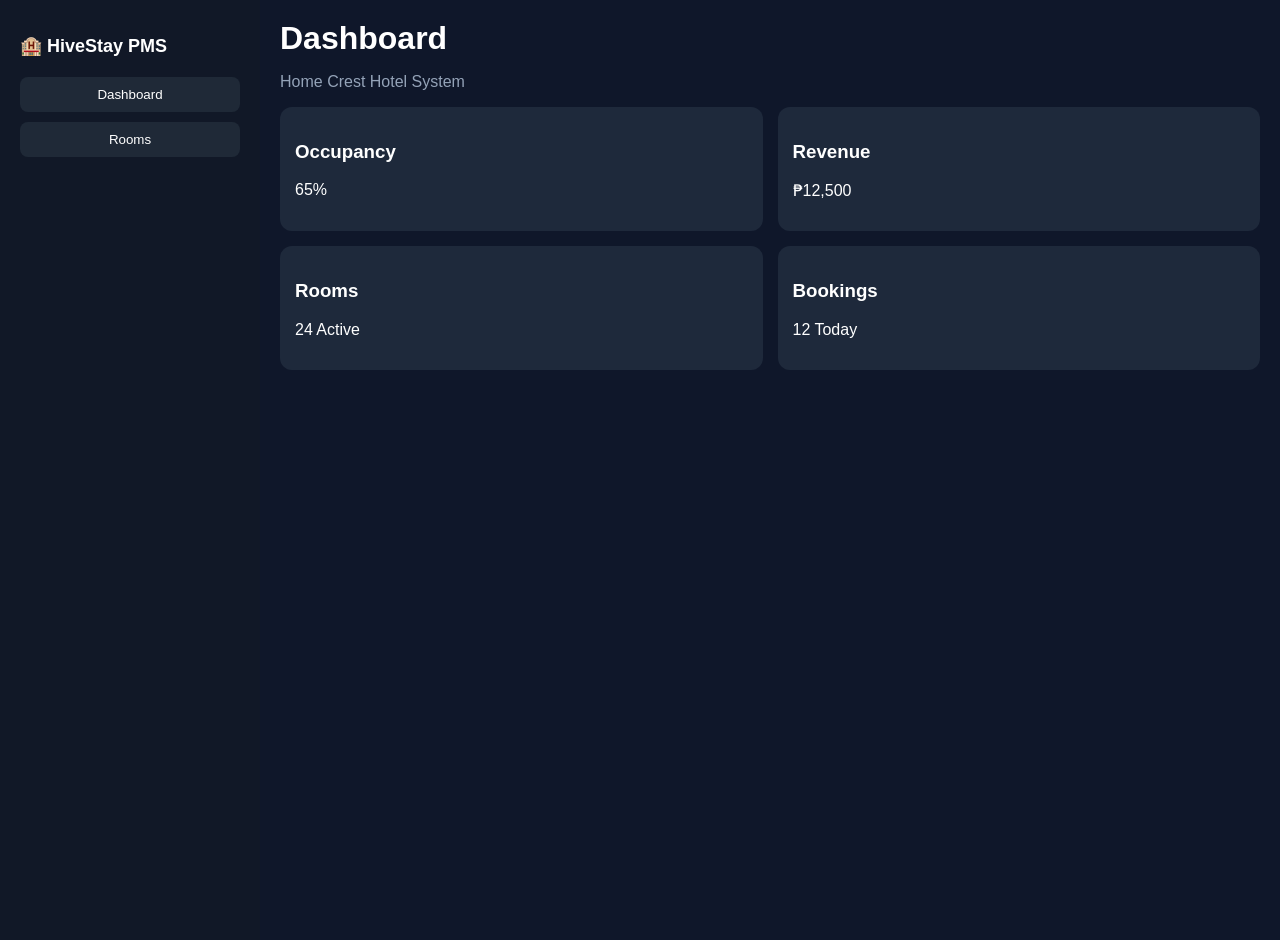
==== index.html @ b3439046 "Implement room booking system in index.html Added JavaScript functionality for room management and b" ====
<!DOCTYPE html>
<html>
<head>
  <title>HiveStay PMS</title>

  <style>
    body {
      margin: 0;
      font-family: Arial;
      background: #0f172a;
      color: white;
      display: flex;
    }

    /* SIDEBAR */
    .sidebar {
      width: 220px;
      background: #111827;
      height: 100vh;
      padding: 20px;
    }

    .sidebar h2 {
      font-size: 18px;
      margin-bottom: 20px;
    }

    .menu button {
      width: 100%;
      padding: 10px;
      margin-bottom: 10px;
      background: #1f2937;
      color: white;
      border: none;
      border-radius: 8px;
      cursor: pointer;
    }

    /* MAIN */
    .main {
      flex: 1;
      padding: 20px;
    }

    /* CARDS */
    .grid {
      display: grid;
      grid-template-columns: repeat(2, 1fr);
      gap: 15px;
    }

    .card {
      background: #1e293b;
      padding: 15px;
      border-radius: 12px;
    }

    /* ROOMS */
<script>
let rooms = [
  { id: 101, status: "Available" },
  { id: 102, status: "Occupied" },
  { id: 103, status: "Cleaning" }
];

let bookings = JSON.parse(localStorage.getItem("bookings")) || [];

function saveBookings() {
  localStorage.setItem("bookings", JSON.stringify(bookings));
}

function showDashboard(){
  document.getElementById("main").innerHTML = `
    <div class="header">
      <h1>Dashboard</h1>
      <p class="small">Home Crest Hotel System</p>
    </div>

    <div class="grid">
      <div class="card"><h3>Occupancy</h3><p>65%</p></div>
      <div class="card"><h3>Revenue</h3><p>₱12,500</p></div>
      <div class="card"><h3>Rooms</h3><p>${rooms.length} Active</p></div>
      <div class="card"><h3>Bookings</h3><p>${bookings.length} Total</p></div>
    </div>
  `;
}

function showRooms(){
  let roomHTML = rooms.map(r => `
    <div class="room ${r.status.toLowerCase()}">
      Room ${r.id} - ${r.status}
    </div>
  `).join("");

  document.getElementById("main").innerHTML = `
    <div class="header">
      <h1>Rooms</h1>
      <p class="small">Click to book a room</p>
    </div>

    <div class="card">
      ${roomHTML}

      <hr>

      <h3>📅 New Booking</h3>

      <input id="guest" placeholder="Guest Name" style="padding:8px;width:100%;margin-bottom:5px;">
      <input id="room" placeholder="Room Number (101)" style="padding:8px;width:100%;margin-bottom:5px;">

      <button class="btn" onclick="bookRoom()">
        Confirm Booking
      </button>

      <h3>📋 Bookings</h3>
      <div id="bookingList"></div>
    </div>
  `;

  renderBookings();
}

function bookRoom(){
  let guest = document.getElementById("guest").value;
  let room = document.getElementById("room").value;

  if(!guest || !room){
    alert("Fill all fields");
    return;
  }

  // add booking
  bookings.push({ guest, room, date: new Date().toLocaleString() });
  saveBookings();

  // update room status
  rooms = rooms.map(r => {
    if(r.id == room){
      return { ...r, status: "Occupied" };
    }
    return r;
  });

  alert("Room Booked Successfully!");

  showRooms();
}

function renderBookings(){
  let list = document.getElementById("bookingList");

  if(bookings.length === 0){
    list.innerHTML = "<p>No bookings yet</p>";
    return;
  }

  list.innerHTML = bookings.map(b => `
    <div class="card">
      <b>${b.guest}</b><br>
      Room: ${b.room}<br>
      <small>${b.date}</small>
    </div>
  `).join("");
}
</script>
    /* HEADER */
    .header {
      margin-bottom: 20px;
    }

    .header h1 {
      margin: 0;
    }

    .small {
      color: #94a3b8;
    }

    /* BUTTON */
    .btn {
      padding: 10px;
      background: #4f46e5;
      border: none;
      color: white;
      border-radius: 8px;
      margin-top: 10px;
      cursor: pointer;
    }
  </style>
</head>

<body>

<!-- SIDEBAR -->
<div class="sidebar">
  <h2>🏨 HiveStay PMS</h2>

  <div class="menu">
    <button onclick="showDashboard()">Dashboard</button>
    <button onclick="showRooms()">Rooms</button>
  </div>
</div>

<!-- MAIN -->
<div class="main" id="main">

  <div class="header">
    <h1>Dashboard</h1>
    <p class="small">Home Crest Hotel System</p>
  </div>

  <div class="grid">
    <div class="card">
      <h3>Occupancy</h3>
      <p>65%</p>
    </div>

    <div class="card">
      <h3>Revenue</h3>
      <p>₱12,500</p>
    </div>

    <div class="card">
      <h3>Rooms</h3>
      <p>24 Active</p>
    </div>

    <div class="card">
      <h3>Bookings</h3>
      <p>12 Today</p>
    </div>
  </div>

</div>

<script>
function showDashboard(){
  document.getElementById("main").innerHTML = `
    <div class="header">
      <h1>Dashboard</h1>
      <p class="small">Home Crest Hotel System</p>
    </div>

    <div class="grid">
      <div class="card"><h3>Occupancy</h3><p>65%</p></div>
      <div class="card"><h3>Revenue</h3><p>₱12,500</p></div>
      <div class="card"><h3>Rooms</h3><p>24 Active</p></div>
      <div class="card"><h3>Bookings</h3><p>12 Today</p></div>
    </div>
  `;
}

function showRooms(){
  document.getElementById("main").innerHTML = `
    <div class="header">
      <h1>Rooms</h1>
      <p class="small">Click room to view status</p>
    </div>

    <div class="card">
      <div class="room available">Room 101 - Available</div>
      <div class="room occupied">Room 102 - Occupied</div>
      <div class="room cleaning">Room 103 - Cleaning</div>

      <button class="btn" onclick="alert('Booking feature next upgrade 🚀')">
        + New Booking
      </button>
    </div>
  `;
}
</script>

</body>
</html>
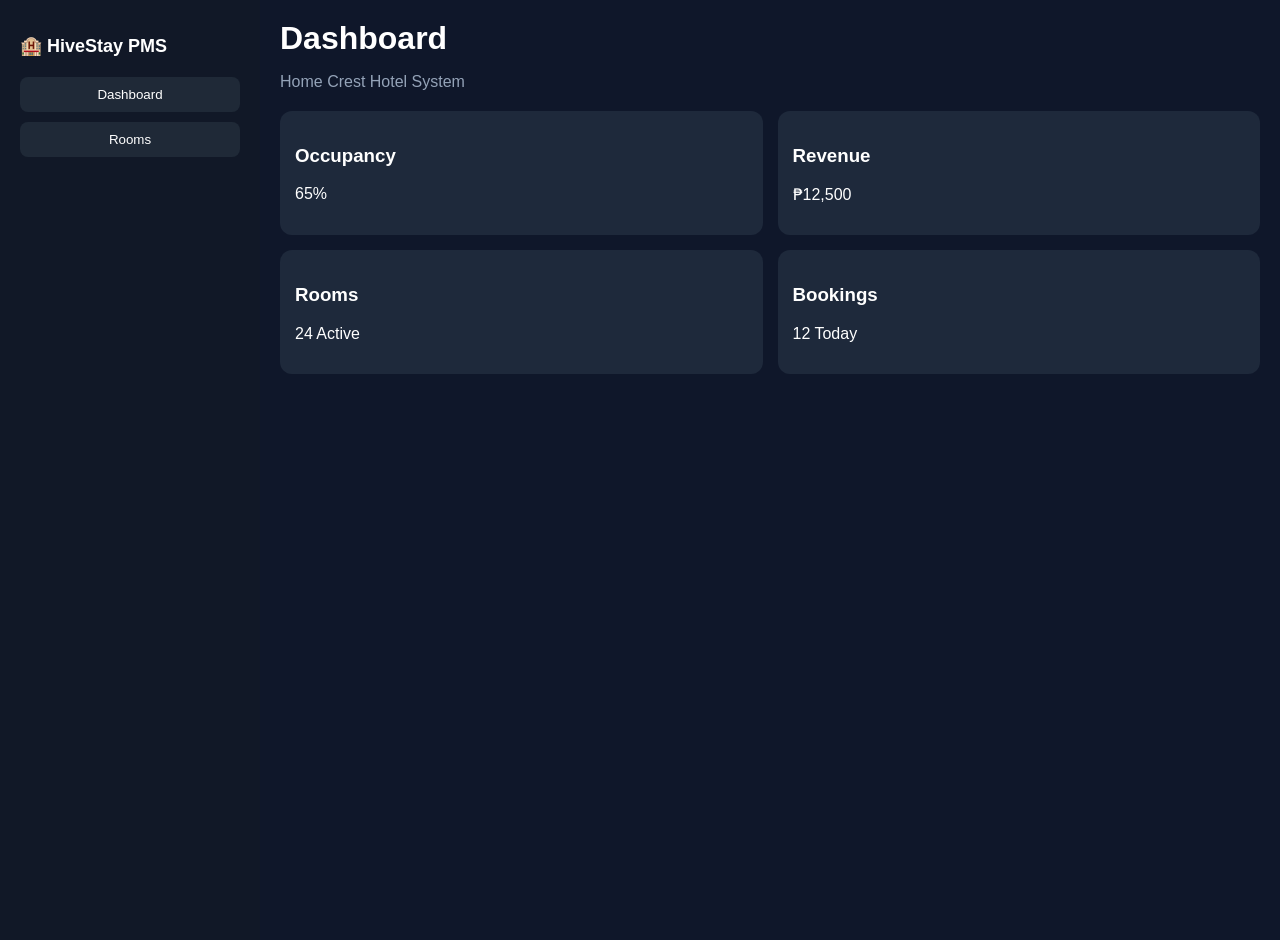
==== commit d4ccd8bc: "Implement checkout feature for bookings Added checkout button for each booking and implemented check" ====
--- a/index.html
+++ b/index.html
@@ -4,6 +4,26 @@
   <title>HiveStay PMS</title>
 
   <style>
+.room {
+  padding: 10px;
+  margin: 8px 0;
+  border-radius: 8px;
+  color: white;
+}
+
+/* COLORS */
+.available {
+  background: #16a34a;
+}
+
+.occupied {
+  background: #dc2626;
+}
+
+.cleaning {
+  background: #eab308;
+  color: black;
+}    
     body {
       margin: 0;
       font-family: Arial;
@@ -154,16 +174,39 @@
     return;
   }
 
-  list.innerHTML = bookings.map(b => `
-    <div class="card">
-      <b>${b.guest}</b><br>
-      Room: ${b.room}<br>
-      <small>${b.date}</small>
-    </div>
-  `).join("");
+list.innerHTML = bookings.map((b, index) => `
+  <div class="card">
+    <b>${b.guest}</b><br>
+    Room: ${b.room}<br>
+    <small>${b.date}</small><br>
+
+    <button onclick="checkout(${index})" class="btn">
+      Check-out
+    </button>
+  </div>
+`).join("");  
 }
 </script>
-    /* HEADER */
+   function checkout(index){
+  let roomNumber = bookings[index].room;
+
+  // remove booking
+  bookings.splice(index, 1);
+  localStorage.setItem("bookings", JSON.stringify(bookings));
+
+  // update room back to Available
+  rooms = rooms.map(r => {
+    if(r.id == roomNumber){
+      return { ...r, status: "Available" };
+    }
+    return r;
+  });
+
+  alert("Guest Checked-out!");
+
+  showRooms();
+             } 
+  /* HEADER */
     .header {
       margin-bottom: 20px;
     }
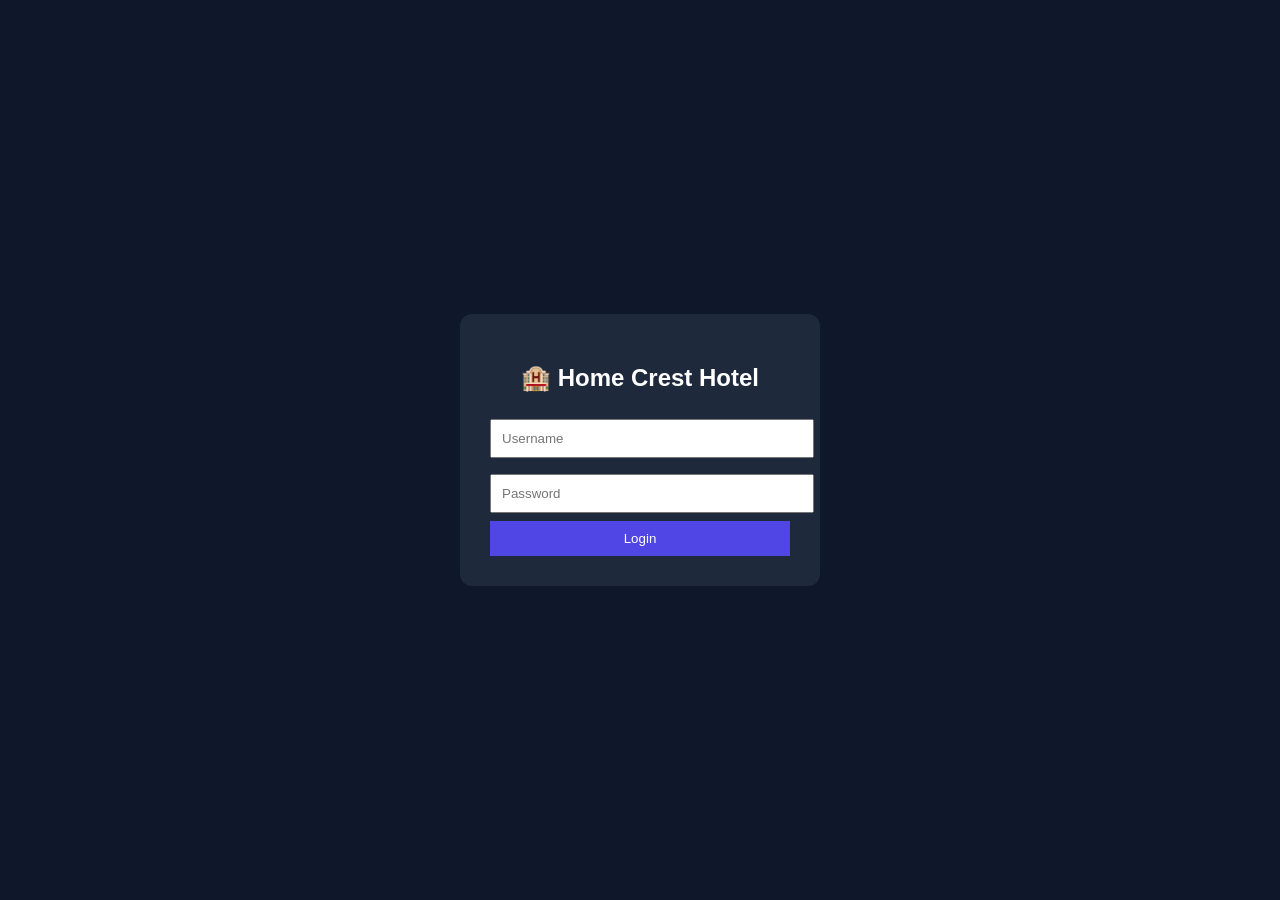
==== commit e724d26b: "Add initial HTML structure for login page" ====
--- a/index.html
+++ b/index.html
@@ -1,232 +1,40 @@
 <!DOCTYPE html>
 <html>
 <head>
-  <title>HiveStay PMS</title>
+  <title>Home Crest Login</title>
 
   <style>
-.room {
-  padding: 10px;
-  margin: 8px 0;
-  border-radius: 8px;
-  color: white;
-}
-
-/* COLORS */
-.available {
-  background: #16a34a;
-}
-
-.occupied {
-  background: #dc2626;
-}
-
-.cleaning {
-  background: #eab308;
-  color: black;
-}    
     body {
       margin: 0;
       font-family: Arial;
       background: #0f172a;
+      display: flex;
+      justify-content: center;
+      align-items: center;
+      height: 100vh;
       color: white;
-      display: flex;
     }
 
-    /* SIDEBAR */
-    .sidebar {
-      width: 220px;
-      background: #111827;
-      height: 100vh;
-      padding: 20px;
+    .box {
+      background: #1e293b;
+      padding: 30px;
+      border-radius: 12px;
+      width: 300px;
+      text-align: center;
     }
 
-    .sidebar h2 {
-      font-size: 18px;
-      margin-bottom: 20px;
+    input {
+      width: 100%;
+      padding: 10px;
+      margin: 8px 0;
     }
 
-    .menu button {
+    button {
       width: 100%;
       padding: 10px;
-      margin-bottom: 10px;
-      background: #1f2937;
+      background: #4f46e5;
       color: white;
       border: none;
-      border-radius: 8px;
-      cursor: pointer;
-    }
-
-    /* MAIN */
-    .main {
-      flex: 1;
-      padding: 20px;
-    }
-
-    /* CARDS */
-    .grid {
-      display: grid;
-      grid-template-columns: repeat(2, 1fr);
-      gap: 15px;
-    }
-
-    .card {
-      background: #1e293b;
-      padding: 15px;
-      border-radius: 12px;
-    }
-
-    /* ROOMS */
-<script>
-let rooms = [
-  { id: 101, status: "Available" },
-  { id: 102, status: "Occupied" },
-  { id: 103, status: "Cleaning" }
-];
-
-let bookings = JSON.parse(localStorage.getItem("bookings")) || [];
-
-function saveBookings() {
-  localStorage.setItem("bookings", JSON.stringify(bookings));
-}
-
-function showDashboard(){
-  document.getElementById("main").innerHTML = `
-    <div class="header">
-      <h1>Dashboard</h1>
-      <p class="small">Home Crest Hotel System</p>
-    </div>
-
-    <div class="grid">
-      <div class="card"><h3>Occupancy</h3><p>65%</p></div>
-      <div class="card"><h3>Revenue</h3><p>₱12,500</p></div>
-      <div class="card"><h3>Rooms</h3><p>${rooms.length} Active</p></div>
-      <div class="card"><h3>Bookings</h3><p>${bookings.length} Total</p></div>
-    </div>
-  `;
-}
-
-function showRooms(){
-  let roomHTML = rooms.map(r => `
-    <div class="room ${r.status.toLowerCase()}">
-      Room ${r.id} - ${r.status}
-    </div>
-  `).join("");
-
-  document.getElementById("main").innerHTML = `
-    <div class="header">
-      <h1>Rooms</h1>
-      <p class="small">Click to book a room</p>
-    </div>
-
-    <div class="card">
-      ${roomHTML}
-
-      <hr>
-
-      <h3>📅 New Booking</h3>
-
-      <input id="guest" placeholder="Guest Name" style="padding:8px;width:100%;margin-bottom:5px;">
-      <input id="room" placeholder="Room Number (101)" style="padding:8px;width:100%;margin-bottom:5px;">
-
-      <button class="btn" onclick="bookRoom()">
-        Confirm Booking
-      </button>
-
-      <h3>📋 Bookings</h3>
-      <div id="bookingList"></div>
-    </div>
-  `;
-
-  renderBookings();
-}
-
-function bookRoom(){
-  let guest = document.getElementById("guest").value;
-  let room = document.getElementById("room").value;
-
-  if(!guest || !room){
-    alert("Fill all fields");
-    return;
-  }
-
-  // add booking
-  bookings.push({ guest, room, date: new Date().toLocaleString() });
-  saveBookings();
-
-  // update room status
-  rooms = rooms.map(r => {
-    if(r.id == room){
-      return { ...r, status: "Occupied" };
-    }
-    return r;
-  });
-
-  alert("Room Booked Successfully!");
-
-  showRooms();
-}
-
-function renderBookings(){
-  let list = document.getElementById("bookingList");
-
-  if(bookings.length === 0){
-    list.innerHTML = "<p>No bookings yet</p>";
-    return;
-  }
-
-list.innerHTML = bookings.map((b, index) => `
-  <div class="card">
-    <b>${b.guest}</b><br>
-    Room: ${b.room}<br>
-    <small>${b.date}</small><br>
-
-    <button onclick="checkout(${index})" class="btn">
-      Check-out
-    </button>
-  </div>
-`).join("");  
-}
-</script>
-   function checkout(index){
-  let roomNumber = bookings[index].room;
-
-  // remove booking
-  bookings.splice(index, 1);
-  localStorage.setItem("bookings", JSON.stringify(bookings));
-
-  // update room back to Available
-  rooms = rooms.map(r => {
-    if(r.id == roomNumber){
-      return { ...r, status: "Available" };
-    }
-    return r;
-  });
-
-  alert("Guest Checked-out!");
-
-  showRooms();
-             } 
-  /* HEADER */
-    .header {
-      margin-bottom: 20px;
-    }
-
-    .header h1 {
-      margin: 0;
-    }
-
-    .small {
-      color: #94a3b8;
-    }
-
-    /* BUTTON */
-    .btn {
-      padding: 10px;
-      background: #4f46e5;
-      border: none;
-      color: white;
-      border-radius: 8px;
-      margin-top: 10px;
       cursor: pointer;
     }
   </style>
@@ -234,82 +42,25 @@
 
 <body>
 
-<!-- SIDEBAR -->
-<div class="sidebar">
-  <h2>🏨 HiveStay PMS</h2>
+<div class="box">
+  <h2>🏨 Home Crest Hotel</h2>
 
-  <div class="menu">
-    <button onclick="showDashboard()">Dashboard</button>
-    <button onclick="showRooms()">Rooms</button>
-  </div>
-</div>
+  <input id="user" placeholder="Username">
+  <input id="pass" type="password" placeholder="Password">
 
-<!-- MAIN -->
-<div class="main" id="main">
-
-  <div class="header">
-    <h1>Dashboard</h1>
-    <p class="small">Home Crest Hotel System</p>
-  </div>
-
-  <div class="grid">
-    <div class="card">
-      <h3>Occupancy</h3>
-      <p>65%</p>
-    </div>
-
-    <div class="card">
-      <h3>Revenue</h3>
-      <p>₱12,500</p>
-    </div>
-
-    <div class="card">
-      <h3>Rooms</h3>
-      <p>24 Active</p>
-    </div>
-
-    <div class="card">
-      <h3>Bookings</h3>
-      <p>12 Today</p>
-    </div>
-  </div>
-
+  <button onclick="login()">Login</button>
 </div>
 
 <script>
-function showDashboard(){
-  document.getElementById("main").innerHTML = `
-    <div class="header">
-      <h1>Dashboard</h1>
-      <p class="small">Home Crest Hotel System</p>
-    </div>
+function login(){
+  let u = document.getElementById("user").value;
+  let p = document.getElementById("pass").value;
 
-    <div class="grid">
-      <div class="card"><h3>Occupancy</h3><p>65%</p></div>
-      <div class="card"><h3>Revenue</h3><p>₱12,500</p></div>
-      <div class="card"><h3>Rooms</h3><p>24 Active</p></div>
-      <div class="card"><h3>Bookings</h3><p>12 Today</p></div>
-    </div>
-  `;
-}
-
-function showRooms(){
-  document.getElementById("main").innerHTML = `
-    <div class="header">
-      <h1>Rooms</h1>
-      <p class="small">Click room to view status</p>
-    </div>
-
-    <div class="card">
-      <div class="room available">Room 101 - Available</div>
-      <div class="room occupied">Room 102 - Occupied</div>
-      <div class="room cleaning">Room 103 - Cleaning</div>
-
-      <button class="btn" onclick="alert('Booking feature next upgrade 🚀')">
-        + New Booking
-      </button>
-    </div>
-  `;
+  if(u === "admin" && p === "1234"){
+    window.location.href = "dashboard.html";
+  } else {
+    alert("Invalid login");
+  }
 }
 </script>
 
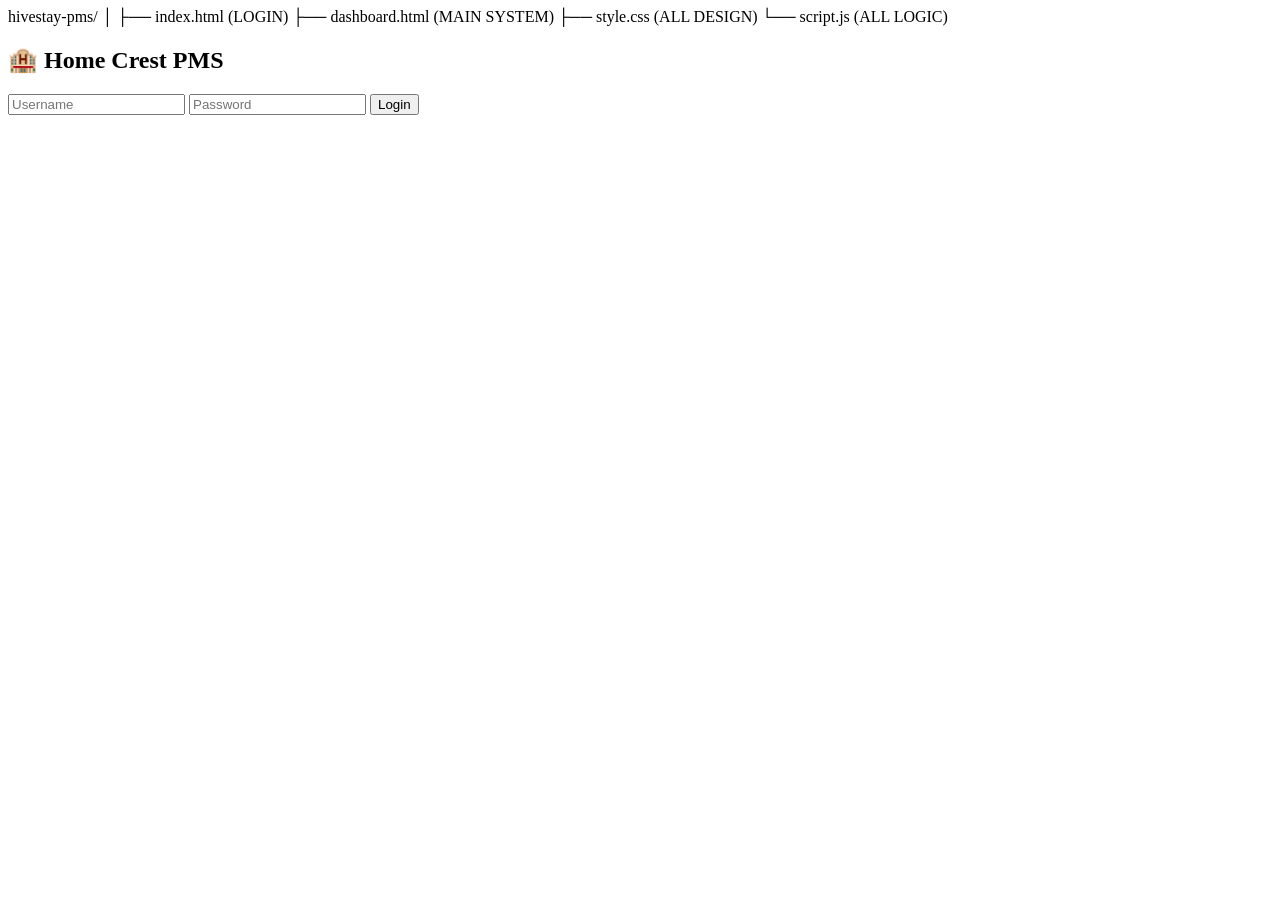
==== commit 11a43788: "Add initial HTML structure for login page" ====
--- a/index.html
+++ b/index.html
@@ -1,68 +1,27 @@
+hivestay-pms/
+│
+├── index.html        (LOGIN)
+├── dashboard.html    (MAIN SYSTEM)
+├── style.css         (ALL DESIGN)
+└── script.js         (ALL LOGIC)
 <!DOCTYPE html>
 <html>
 <head>
   <title>Home Crest Login</title>
-
-  <style>
-    body {
-      margin: 0;
-      font-family: Arial;
-      background: #0f172a;
-      display: flex;
-      justify-content: center;
-      align-items: center;
-      height: 100vh;
-      color: white;
-    }
-
-    .box {
-      background: #1e293b;
-      padding: 30px;
-      border-radius: 12px;
-      width: 300px;
-      text-align: center;
-    }
-
-    input {
-      width: 100%;
-      padding: 10px;
-      margin: 8px 0;
-    }
-
-    button {
-      width: 100%;
-      padding: 10px;
-      background: #4f46e5;
-      color: white;
-      border: none;
-      cursor: pointer;
-    }
-  </style>
+  <link rel="stylesheet" href="style.css">
 </head>
 
-<body>
+<body class="login-body">
 
-<div class="box">
-  <h2>🏨 Home Crest Hotel</h2>
+  <div class="login-box">
+    <h2>🏨 Home Crest PMS</h2>
 
-  <input id="user" placeholder="Username">
-  <input id="pass" type="password" placeholder="Password">
+    <input id="user" placeholder="Username">
+    <input id="pass" type="password" placeholder="Password">
 
-  <button onclick="login()">Login</button>
-</div>
+    <button onclick="login()">Login</button>
+  </div>
 
-<script>
-function login(){
-  let u = document.getElementById("user").value;
-  let p = document.getElementById("pass").value;
-
-  if(u === "admin" && p === "1234"){
-    window.location.href = "dashboard.html";
-  } else {
-    alert("Invalid login");
-  }
-}
-</script>
-
+  <script src="script.js"></script>
 </body>
 </html>
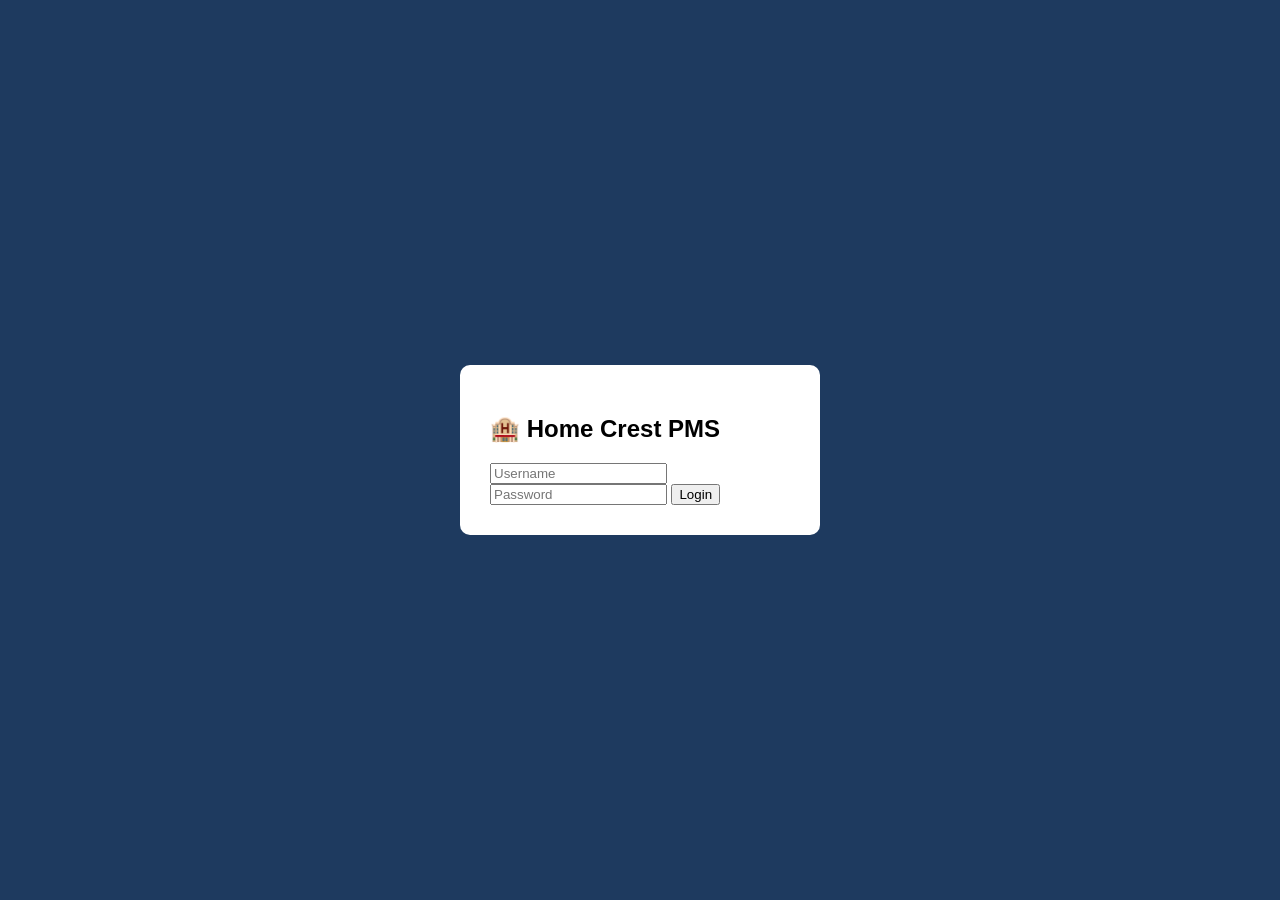
==== commit c88b2b8d: "Remove directory structure comments from index.html" ====
--- a/index.html
+++ b/index.html
@@ -1,9 +1,3 @@
-hivestay-pms/
-│
-├── index.html        (LOGIN)
-├── dashboard.html    (MAIN SYSTEM)
-├── style.css         (ALL DESIGN)
-└── script.js         (ALL LOGIC)
 <!DOCTYPE html>
 <html>
 <head>
@@ -23,5 +17,6 @@
   </div>
 
   <script src="script.js"></script>
+
 </body>
 </html>
--- a/style.css
+++ b/style.css
@@ -0,0 +1,47 @@
+body {
+  margin: 0;
+  font-family: Arial;
+  background: #eef2f7;
+}
+
+/* LOGIN */
+.login-body {
+  display: flex;
+  justify-content: center;
+  align-items: center;
+  height: 100vh;
+  background: #1E3A5F;
+}
+
+.login-box {
+  background: white;
+  padding: 30px;
+  border-radius: 10px;
+  width: 300px;
+}
+
+/* DASHBOARD */
+.sidebar {
+  width: 200px;
+  background: #1E3A5F;
+  color: white;
+  height: 100vh;
+  float: left;
+  padding: 20px;
+}
+
+.main {
+  margin-left: 220px;
+  padding: 20px;
+}
+
+.cards {
+  display: flex;
+  gap: 10px;
+}
+
+.card {
+  background: white;
+  padding: 15px;
+  border-radius: 10px;
+}
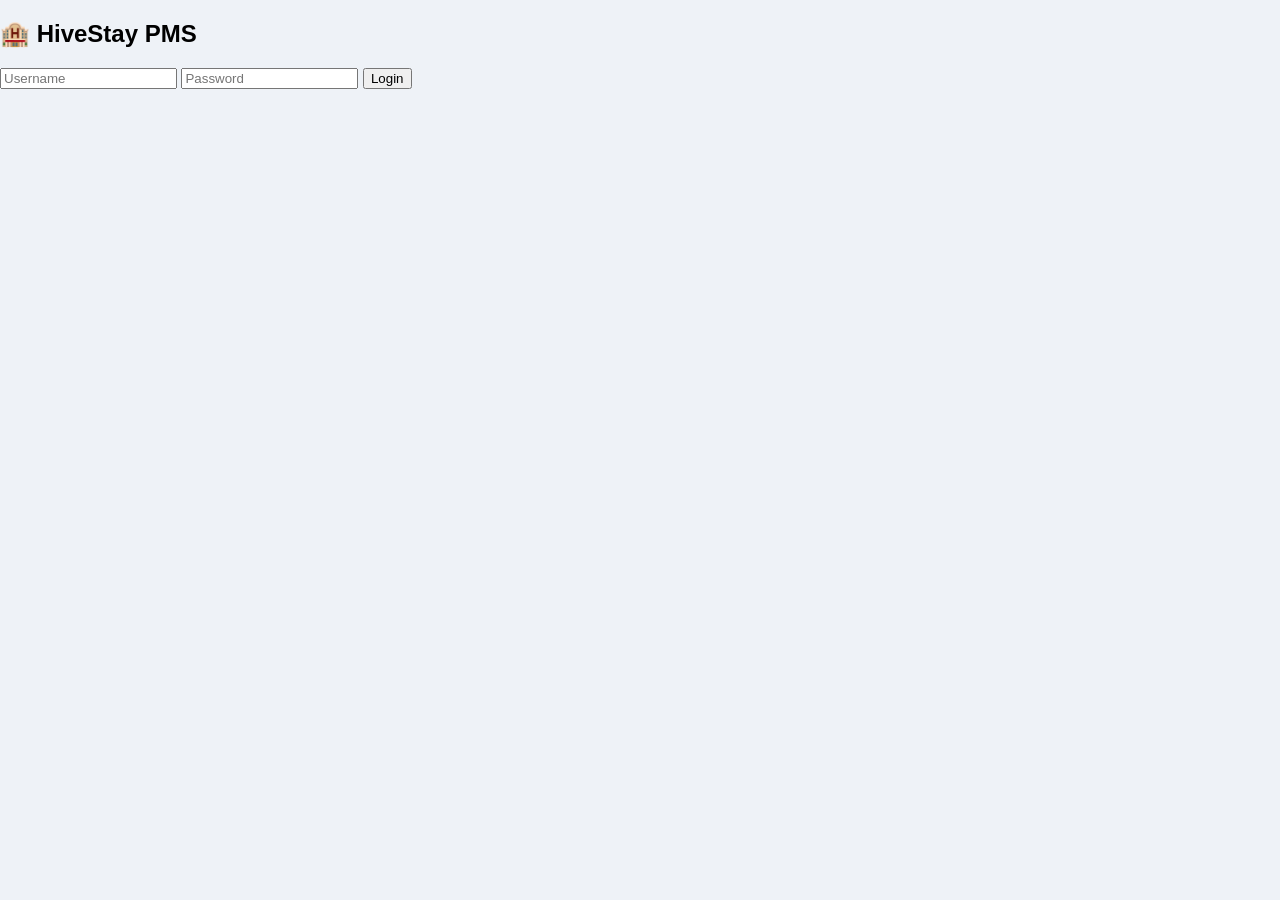
==== commit 3227a4b5: "Update login title and heading for HiveStay PMS" ====
--- a/index.html
+++ b/index.html
@@ -1,14 +1,14 @@
 <!DOCTYPE html>
 <html>
 <head>
-  <title>Home Crest Login</title>
+  <title>HiveStay PMS Login</title>
   <link rel="stylesheet" href="style.css">
 </head>
 
 <body class="login-body">
 
   <div class="login-box">
-    <h2>🏨 Home Crest PMS</h2>
+    <h2>🏨 HiveStay PMS</h2>
 
     <input id="user" placeholder="Username">
     <input id="pass" type="password" placeholder="Password">
@@ -18,5 +18,12 @@
 
   <script src="script.js"></script>
 
+  <!-- AUTO REDIRECT IF LOGGED IN -->
+  <script>
+    if (localStorage.getItem("loggedIn") === "true") {
+      window.location.href = "dashboard.html";
+    }
+  </script>
+
 </body>
 </html>
--- a/style.css
+++ b/style.css
@@ -4,37 +4,33 @@
   background: #eef2f7;
 }
 
-/* LOGIN */
-.login-body {
-  display: flex;
-  justify-content: center;
-  align-items: center;
+/* SIDEBAR */
+.sidebar {
+  width: 200px;
   height: 100vh;
   background: #1E3A5F;
-}
-
-.login-box {
-  background: white;
-  padding: 30px;
-  border-radius: 10px;
-  width: 300px;
-}
-
-/* DASHBOARD */
-.sidebar {
-  width: 200px;
-  background: #1E3A5F;
   color: white;
-  height: 100vh;
   float: left;
   padding: 20px;
 }
 
+.sidebar button {
+  width: 100%;
+  padding: 10px;
+  margin-top: 10px;
+  background: #2ECC71;
+  border: none;
+  color: white;
+  cursor: pointer;
+}
+
+/* MAIN */
 .main {
   margin-left: 220px;
   padding: 20px;
 }
 
+/* CARDS */
 .cards {
   display: flex;
   gap: 10px;
@@ -45,3 +41,23 @@
   padding: 15px;
   border-radius: 10px;
 }
+
+/* ROOMS GRID */
+.rooms {
+  display: grid;
+  grid-template-columns: repeat(8, 1fr);
+  gap: 10px;
+  margin-top: 20px;
+}
+
+.room {
+  padding: 15px;
+  text-align: center;
+  border-radius: 8px;
+  color: white;
+  cursor: pointer;
+}
+
+/* STATUS COLORS */
+.available { background: #2ECC71; }
+.occupied { background: #E74C3C; }
